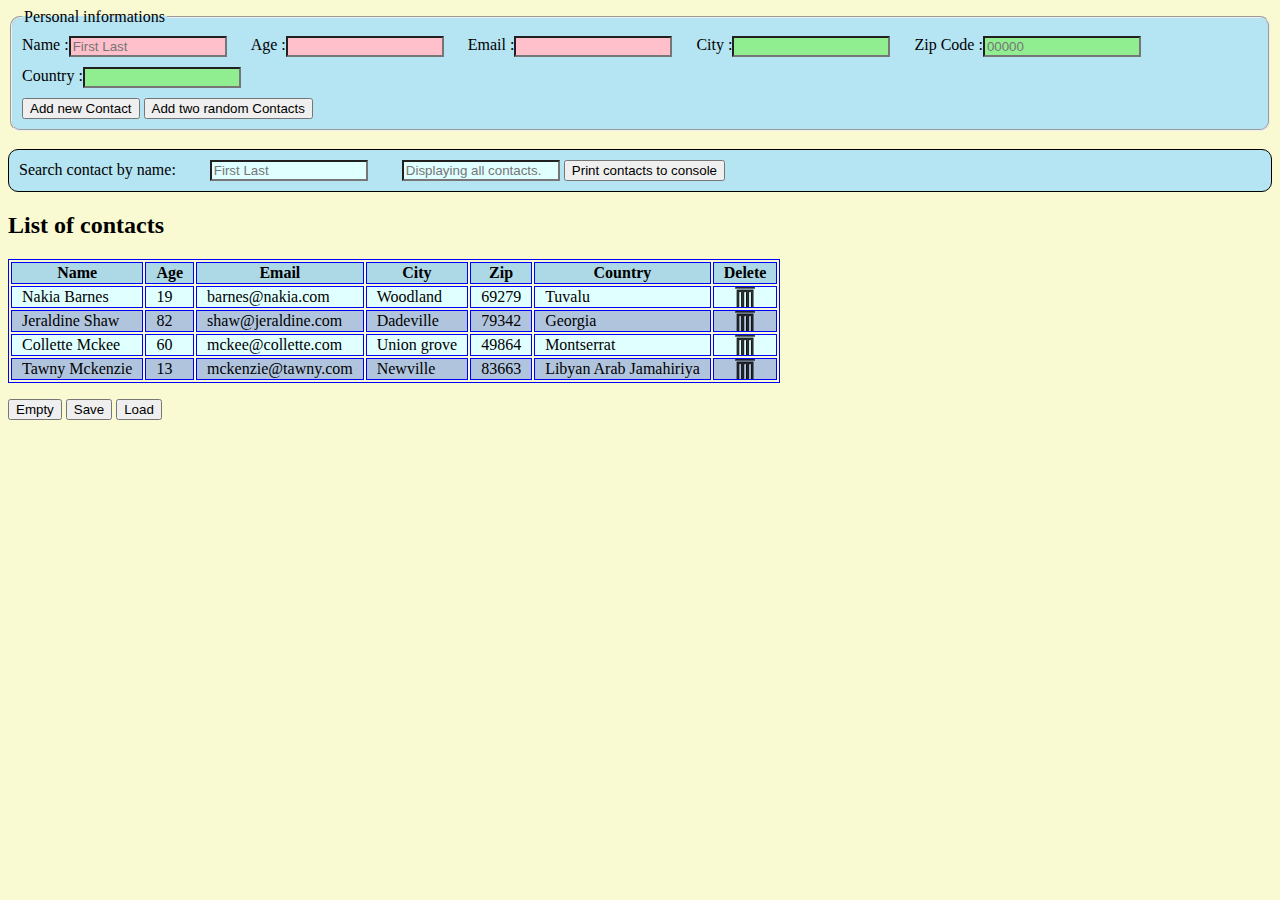
==== contact-manager/index.html @ 26ff4526 "Add files via upload" ====
<!DOCTYPE html>
<html lang="en">

<head>
  <title>A contact manager, v3</title>
  <meta charset="utf-8" />

  <script src='js/names.js'></script>
  <script src='js/contact-manager.js'></script>
  <script src='js/utilities.js'></script>
  <script src='js/search-compare.js'></script>
  <script src='js/table-display.js'></script>
  <script src='js/table-listeners.js'></script>
  <script src='js/listeners.js'></script>
  <script src='js/script.js'></script>

  <link rel='stylesheet' href='css/style.css'>
</head>

<body>
  <form id='inputForm' onsubmit="return formSubmitted();">
    <fieldset>
      <legend>Personal informations</legend>
      <label>
        Name :
        <input type="text" id="name" required placeholder="First Last">
      </label>
      <label>
        Age :
        <input type="number" min='0' max='120' id="age" required>
      </label>
      <label>
        Email :
        <input type="email" id="email" required>
      </label>

      <label>
        City :
        <input type="text" id="city">
      </label>
      <label>
        Zip Code :
        <input type="number" min='0' max='99999' id="zipCode" placeholder='00000'>
      </label>
      <label>
        Country :
        <input type="text" id="country">
      </label>
      <br>
      <button>Add new Contact</button>
      <button id='addRandomContact' type='button'>Add two random Contacts</button>
    </fieldset>
  </form>
  <br>
  <div id='searchDiv'>
    <label for="searchInput">Search contact by name:
      <input id='searchInput' type="text" placeholder="First Last">
    </label>
    <!-- Displays matches -->
    <input id='match-display' type='text' readonly placeholder="Displaying all contacts.">
    <button id='printList'> Print contacts to console</button>

  </div>



  <h2>List of contacts </h2>
  <!-- <h3>&#x25B2; &#x25BC; &#9650; &#9660;</h3> -->
  <div id="contacts">
    <!-- TABLE GOES HERE -->
  </div>

  <p>
    <button onclick="emptyList();">Empty</button>
    <button onclick="cm.save();">Save</button>
    <button onclick="loadList();">Load</button>
  </p>

</body>

</html>
---- contact-manager/css/style.css ----
body {
	background-color: lightgoldenrodyellow;
}

/* FORM */
/* legend { background-color: rgb(181, 228, 242)} */
fieldset {
	padding: 10px;
	border-radius: 10px;
	background-color: rgb(181, 228, 242);
 }
 
 fieldset label {
	display: inline-block;
	margin-bottom: 10px;
 }
 
 form input {
	float: right;
	margin-right: 20px;
	width: 150px;
 }
 
 form input:invalid {
	background-color: pink;
 }
 
 form input:valid {
	background-color: lightgreen;
 }
 
 /* SEARCH DIV */
 
#searchDiv {
	border: 1px solid black;
	border-radius: 10px;
	background-color: rgb(181, 228, 242);
	padding: 10px;
}

#searchDiv input {
	/* float: right; */
	margin-left: 30px;
	background-color: lightcyan;
	width: 150px;
}

 /*  TABLE */
 table {
	margin-top: 20px;
 }
 table,
 tr,
 td,
 th {
	border: 1px solid blue;
 }
 
 tr,
 td,
 th {
	padding-left: 10px;
	padding-right: 10px;
 }
 
 th {
	background-color: lightblue;
 }
 
 tr:nth-child(even) {
	background-color: lightsteelblue;
 }
 
 tr:nth-child(odd) {
	background-color: lightcyan;
 }
 
 tr:hover {
	background-color: lightgreen;
 }
 
 td.trashIcon {
	background-image: url("../img/trash-icon.png");
	/* background-color: transparent; */
	background-position: center center;
	background-repeat: no-repeat;
	width: 20px;
	/* padding-left: 5px;
		padding-right: 5px; */
	/* padding: 30px; */
 }
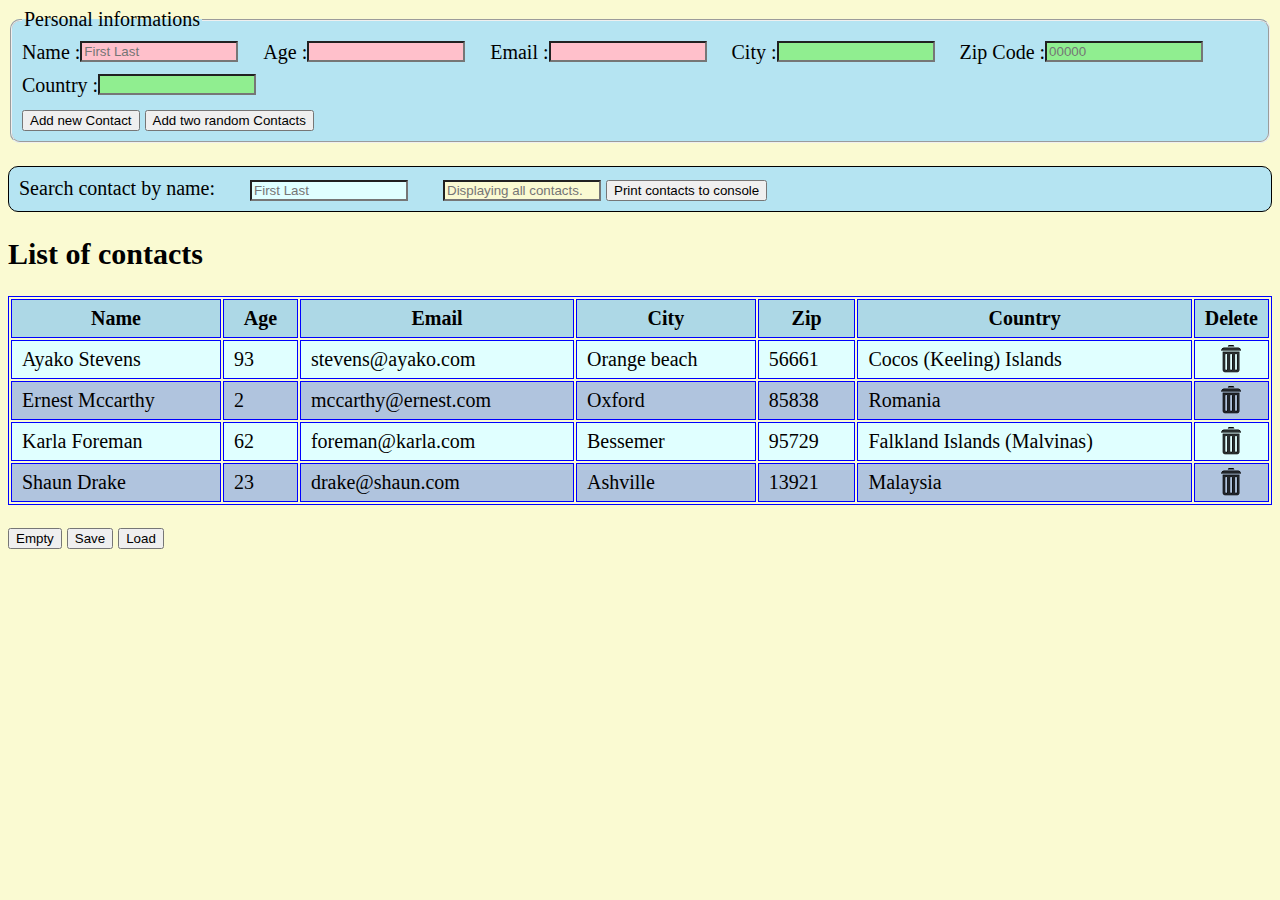
==== commit 9acc2615: "Add files via upload" ====
--- a/contact-manager/index.html
+++ b/contact-manager/index.html
@@ -5,10 +5,10 @@
   <title>A contact manager, v3</title>
   <meta charset="utf-8" />
 
-  <script src='js/names.js'></script>
+  <script src='js/random-details.js'></script>
   <script src='js/contact-manager.js'></script>
   <script src='js/utilities.js'></script>
-  <script src='js/search-compare.js'></script>
+  <script src='js/compare-input.js'></script>
   <script src='js/table-display.js'></script>
   <script src='js/table-listeners.js'></script>
   <script src='js/listeners.js'></script>
@@ -33,7 +33,6 @@
         Email :
         <input type="email" id="email" required>
       </label>
-
       <label>
         City :
         <input type="text" id="city">
@@ -51,6 +50,7 @@
       <button id='addRandomContact' type='button'>Add two random Contacts</button>
     </fieldset>
   </form>
+
   <br>
   <div id='searchDiv'>
     <label for="searchInput">Search contact by name:
@@ -59,10 +59,7 @@
     <!-- Displays matches -->
     <input id='match-display' type='text' readonly placeholder="Displaying all contacts.">
     <button id='printList'> Print contacts to console</button>
-
   </div>
-
-
 
   <h2>List of contacts </h2>
   <!-- <h3>&#x25B2; &#x25BC; &#9650; &#9660;</h3> -->
--- a/contact-manager/css/style.css
+++ b/contact-manager/css/style.css
@@ -1,5 +1,6 @@
 body {
 	background-color: lightgoldenrodyellow;
+	font-size: 20px;
 }
 
 /* FORM */
@@ -41,13 +42,22 @@
 #searchDiv input {
 	/* float: right; */
 	margin-left: 30px;
+	
+	width: 150px;
+}
+
+#searchInput {
 	background-color: lightcyan;
-	width: 150px;
+}
+
+#match-display {
+	background-color: lightgoldenrodyellow;
 }
 
  /*  TABLE */
  table {
 	margin-top: 20px;
+	width: 100%;
  }
  table,
  tr,
@@ -59,8 +69,7 @@
  tr,
  td,
  th {
-	padding-left: 10px;
-	padding-right: 10px;
+	padding: 7px 10px 7px 10px;
  }
  
  th {
@@ -81,6 +90,9 @@
  
  td.trashIcon {
 	background-image: url("../img/trash-icon.png");
+	/* For remote image, use next line */
+	/* background-image: url("http://irvingangulo.com/assets/cm-f/contact-manager/img/trash-icon.png"); */
+	
 	/* background-color: transparent; */
 	background-position: center center;
 	background-repeat: no-repeat;
@@ -89,4 +101,8 @@
 		padding-right: 5px; */
 	/* padding: 30px; */
  }
+
+ td.trashIcon:hover {
+	background-color: rgb(252, 62, 62);
+ }
  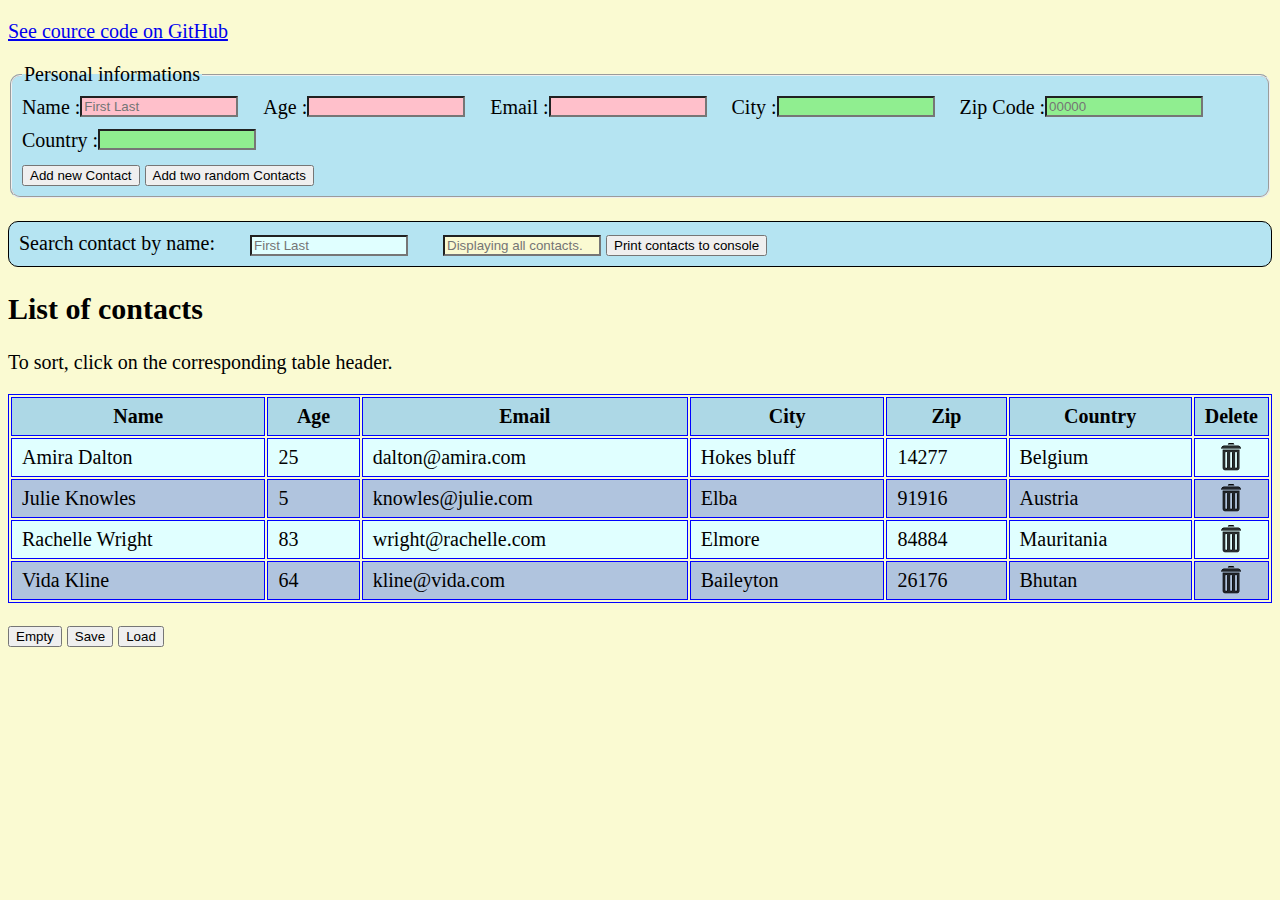
==== commit a0a2b6a8: "Add files via upload" ====
--- a/contact-manager/index.html
+++ b/contact-manager/index.html
@@ -18,6 +18,7 @@
 </head>
 
 <body>
+    <p></p><a href='https://github.com/irvAng/contact-manager' target="_blank">See cource code on GitHub <a></p>
   <form id='inputForm' onsubmit="return formSubmitted();">
     <fieldset>
       <legend>Personal informations</legend>
@@ -62,6 +63,7 @@
   </div>
 
   <h2>List of contacts </h2>
+    <p>To sort, click on the corresponding table header.</p>
   <!-- <h3>&#x25B2; &#x25BC; &#9650; &#9660;</h3> -->
   <div id="contacts">
     <!-- TABLE GOES HERE -->
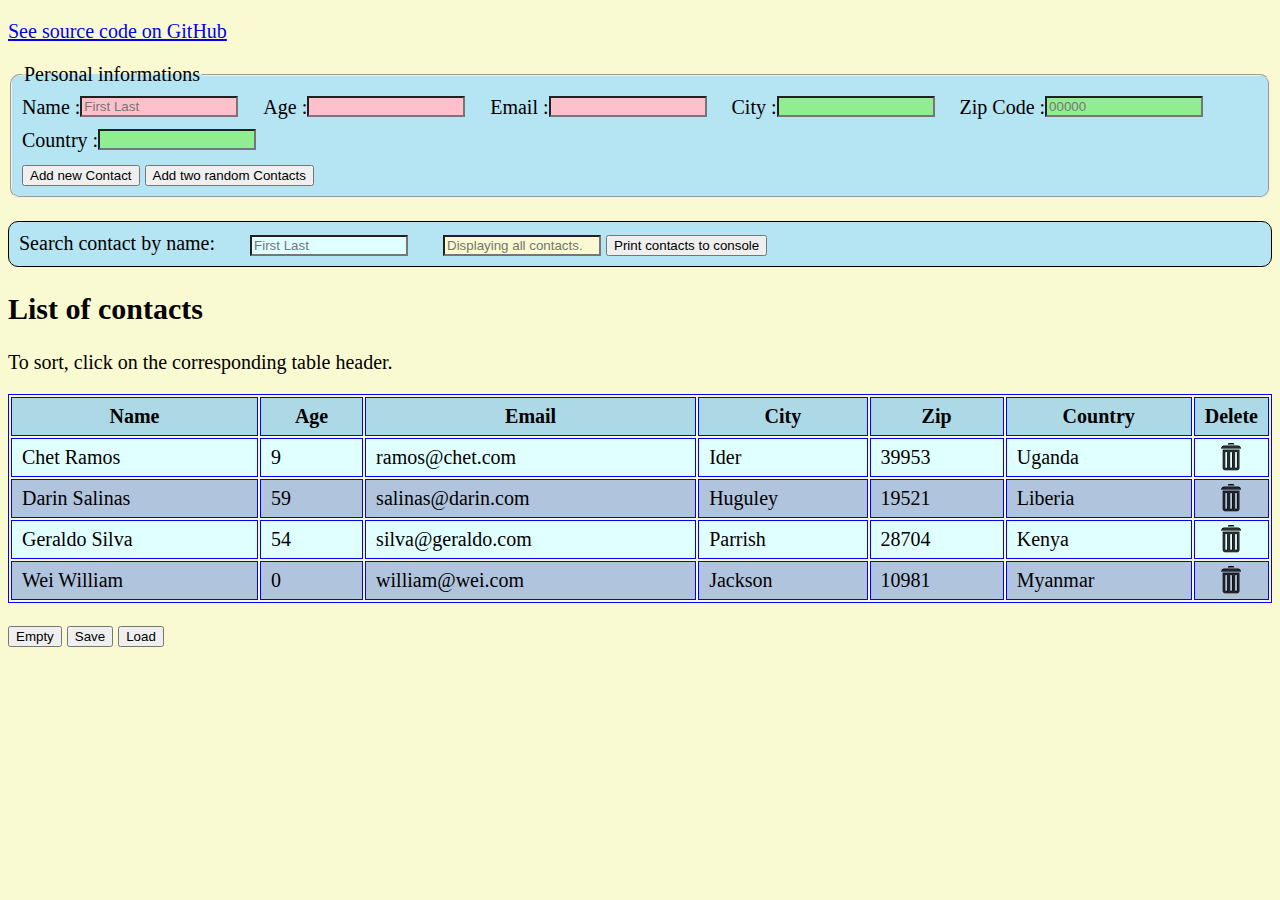
==== commit 2e80af38: "Update index.html" ====
--- a/contact-manager/index.html
+++ b/contact-manager/index.html
@@ -18,7 +18,7 @@
 </head>
 
 <body>
-    <p></p><a href='https://github.com/irvAng/contact-manager' target="_blank">See cource code on GitHub <a></p>
+    <p></p><a href='https://github.com/irvAng/contact-manager' target="_blank">See source code on GitHub <a></p>
   <form id='inputForm' onsubmit="return formSubmitted();">
     <fieldset>
       <legend>Personal informations</legend>
@@ -77,4 +77,4 @@
 
 </body>
 
-</html>+</html>
